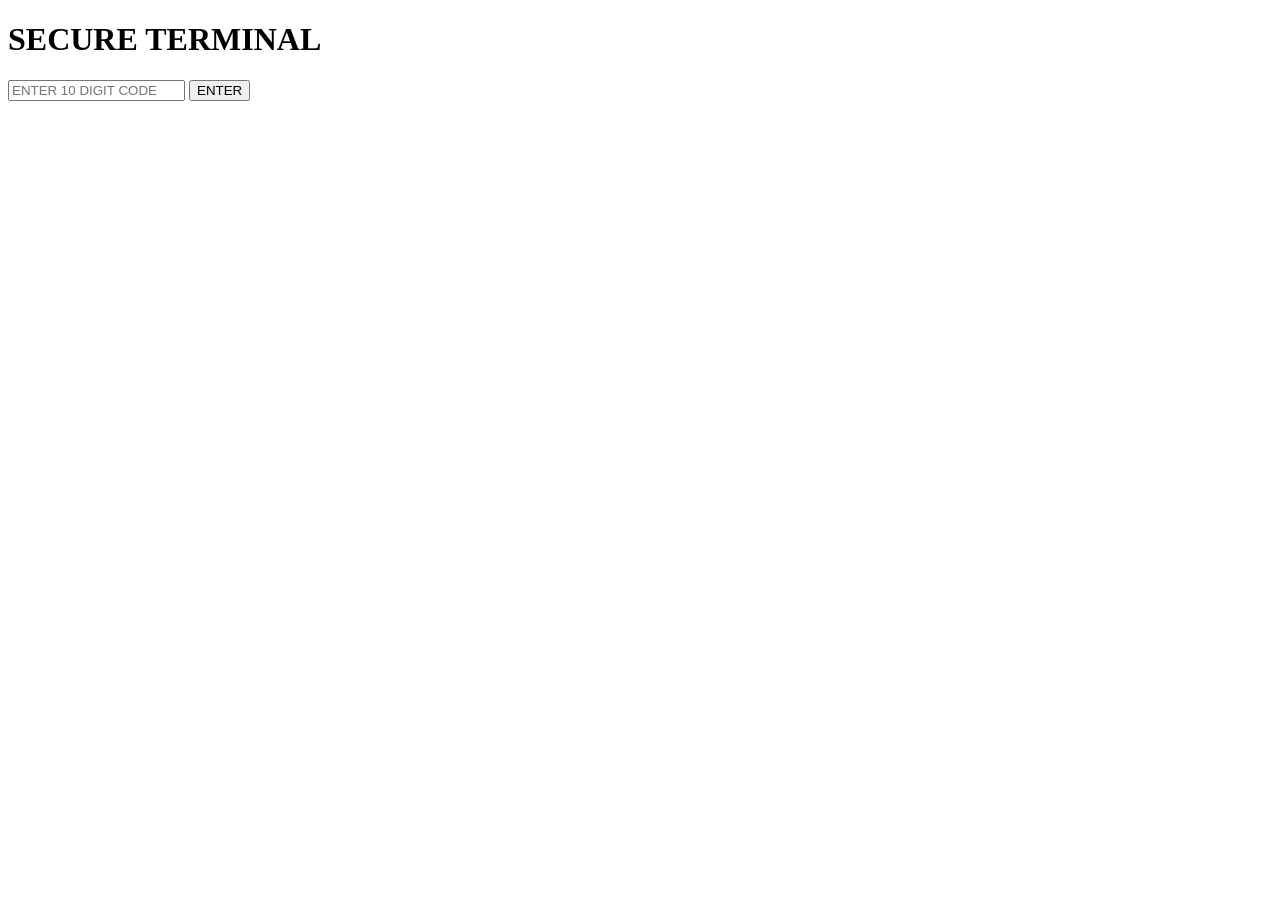
==== index.html @ 3e877fda "Create index.html" ====
<!DOCTYPE html>
<html lang="fr">
<head>
  <meta charset="UTF-8">
  <title>ACCESS SYSTEM</title>
  <link rel="stylesheet" href="style.css">
</head>
<body class="hacker">

<div class="login-box">
  <h1>SECURE TERMINAL</h1>
  <input type="text" id="code" maxlength="10" placeholder="ENTER 10 DIGIT CODE">
  <button onclick="checkCode()">ENTER</button>
</div>

<script src="script.js"></script>
</body>
</html>
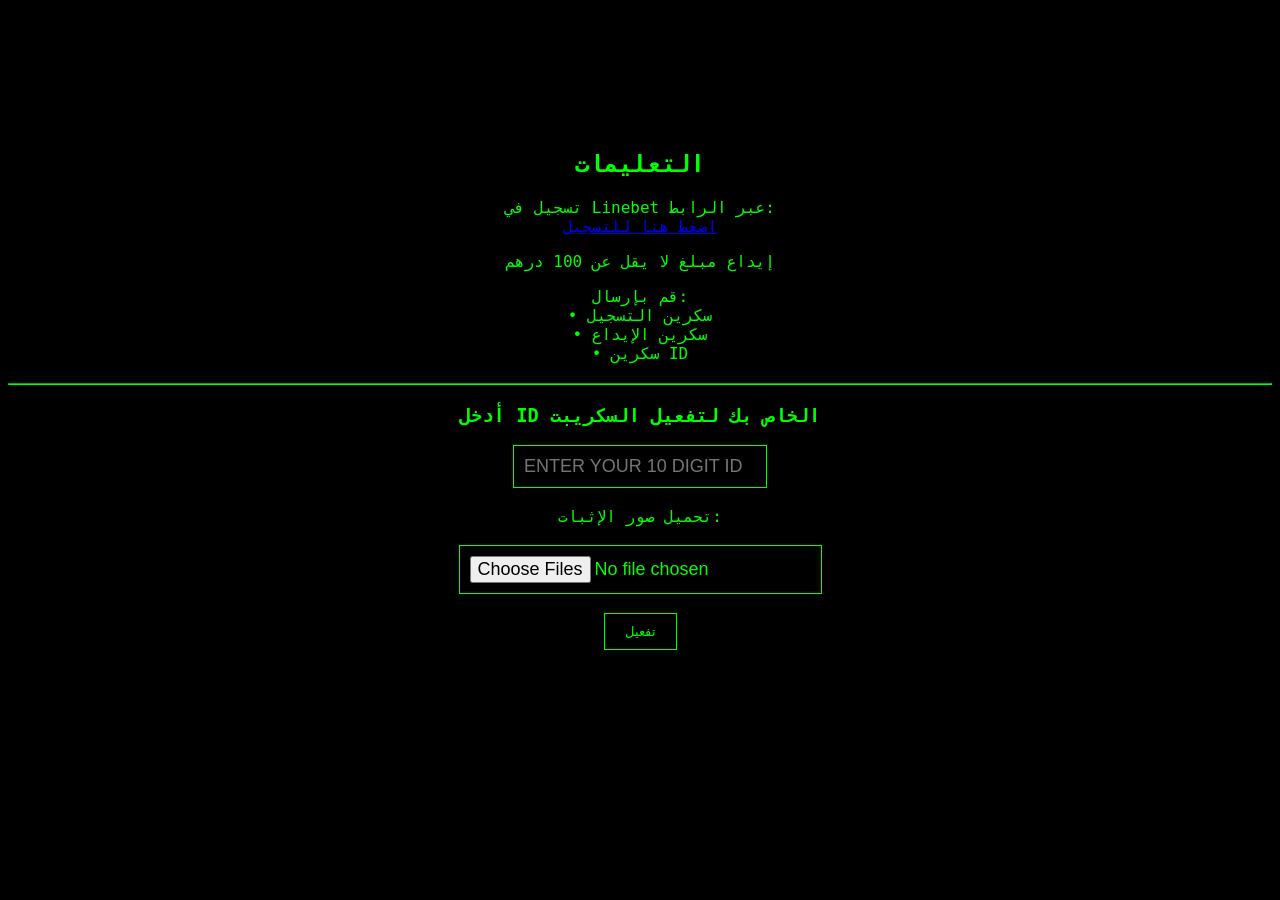
==== commit 0fdee02e: "Update index.html" ====
--- a/index.html
+++ b/index.html
@@ -1,5 +1,5 @@
 <!DOCTYPE html>
-<html lang="fr">
+<html lang="ar">
 <head>
   <meta charset="UTF-8">
   <title>ACCESS SYSTEM</title>
@@ -8,9 +8,44 @@
 <body class="hacker">
 
 <div class="login-box">
-  <h1>SECURE TERMINAL</h1>
-  <input type="text" id="code" maxlength="10" placeholder="ENTER 10 DIGIT CODE">
-  <button onclick="checkCode()">ENTER</button>
+
+  <h2>التعليمات</h2>
+
+  <p>
+    تسجيل في Linebet عبر الرابط:
+    <br>
+    <a href="https://marocco.bonus-linebet.com/arb212?utm_source=ig&utm_medium=social&utm_content=link_in_bio" target="_blank">
+      اضغط هنا للتسجيل
+    </a>
+  </p>
+
+  <p>إيداع مبلغ لا يقل عن 100 درهم</p>
+
+  <p>
+    قم بإرسال:
+    <br>• سكرين التسجيل
+    <br>• سكرين الإيداع
+    <br>• سكرين ID
+  </p>
+
+  <hr style="margin:20px 0; border-color:#00ff00;">
+
+  <h3>أدخل ID الخاص بك لتفعيل السكريبت</h3>
+
+  <input type="text" id="code" maxlength="10" placeholder="ENTER YOUR 10 DIGIT ID">
+
+  <br><br>
+
+  <label>تحميل صور الإثبات:</label>
+  <br><br>
+  <input type="file" id="screenshots" multiple accept="image/*">
+
+  <div id="preview"></div>
+
+  <br>
+
+  <button onclick="checkCode()">تفعيل</button>
+
 </div>
 
 <script src="script.js"></script>
--- a/style.css
+++ b/style.css
@@ -0,0 +1,76 @@
+body.hacker {
+  background: black;
+  color: #00ff00;
+  font-family: Consolas, monospace;
+  text-align: center;
+  overflow: hidden;
+}
+
+/* BACKGROUND APPLES */
+.apple-bg {
+  position: absolute;
+  top: 20px;
+  width: 100%;
+  opacity: 0.1;
+  font-size: 40px;
+}
+
+/* LOGIN */
+.login-box {
+  margin-top: 150px;
+}
+
+input {
+  background: black;
+  border: 1px solid #00ff00;
+  color: #00ff00;
+  padding: 10px;
+  font-size: 18px;
+}
+
+button {
+  background: black;
+  border: 1px solid #00ff00;
+  color: #00ff00;
+  padding: 10px 20px;
+  cursor: pointer;
+}
+
+button:hover {
+  background: #00ff00;
+  color: black;
+}
+
+/* APPLE BUTTON */
+.apple-btn {
+  margin-top: 80px;
+  font-size: 20px;
+}
+
+/* APPLE CONTAINER */
+.apple-container {
+  margin-top: 60px;
+  display: flex;
+  justify-content: center;
+  gap: 25px;
+}
+
+/* SLOT */
+.apple-slot {
+  width: 90px;
+  height: 90px;
+  border-radius: 50%;
+  background: linear-gradient(135deg, #8b5a2b, #a0522d);
+  display: flex;
+  align-items: center;
+  justify-content: center;
+  font-size: 28px;
+  color: white;
+}
+
+/* ACTIVE APPLE */
+.apple {
+  background: green;
+  color: white;
+  font-size: 40px;
+}
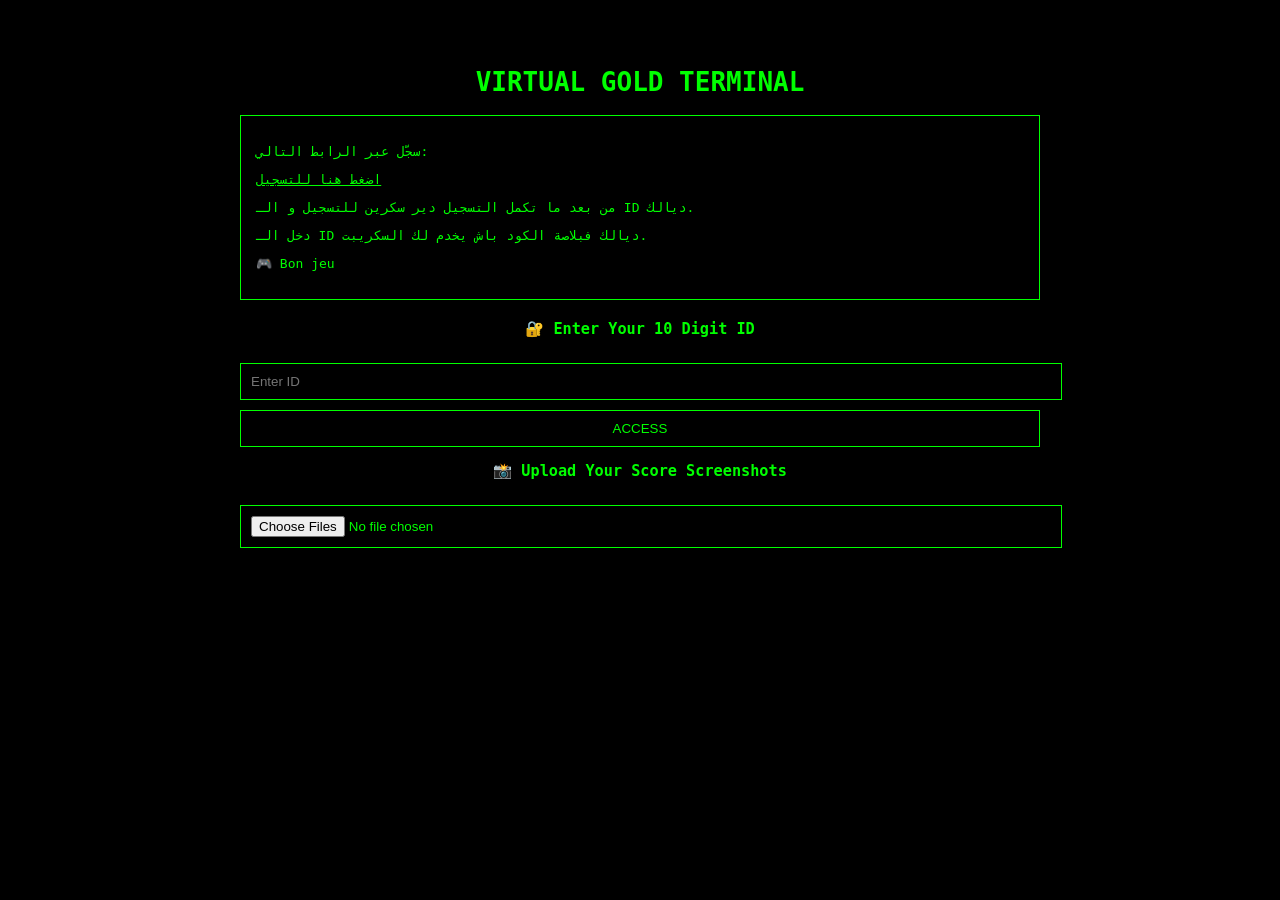
==== commit 20b4bffa: "Update index.html" ====
--- a/index.html
+++ b/index.html
@@ -1,53 +1,219 @@
 <!DOCTYPE html>
-<html lang="ar">
+<html lang="fr">
 <head>
-  <meta charset="UTF-8">
-  <title>ACCESS SYSTEM</title>
-  <link rel="stylesheet" href="style.css">
+<meta charset="UTF-8">
+<meta name="viewport" content="width=device-width, initial-scale=1.0">
+<title>Virtual Gold Terminal</title>
+
+<style>
+body{
+    margin:0;
+    background:black;
+    color:#00ff00;
+    font-family:monospace;
+}
+
+.container{
+    max-width:800px;
+    margin:30px auto;
+    padding:20px;
+}
+
+h1,h2,h3{
+    text-align:center;
+}
+
+a{
+    color:#00ff00;
+}
+
+input, button{
+    background:black;
+    border:1px solid #00ff00;
+    color:#00ff00;
+    padding:10px;
+    margin-top:10px;
+    width:100%;
+}
+
+button:hover{
+    background:#003300;
+    cursor:pointer;
+}
+
+.instructions{
+    border:1px solid #00ff00;
+    padding:15px;
+    margin-bottom:20px;
+}
+
+.preview img{
+    max-width:120px;
+    margin:5px;
+    border:1px solid #00ff00;
+}
+
+.hidden{
+    display:none;
+}
+
+#timer{
+    position:fixed;
+    top:10px;
+    right:20px;
+    font-size:18px;
+}
+
+table{
+    width:100%;
+    margin-top:20px;
+    border-collapse:collapse;
+}
+
+td{
+    border:1px solid #00ff00;
+    height:60px;
+    text-align:center;
+}
+
+.gold{
+    background:gold;
+    color:black;
+    font-weight:bold;
+}
+</style>
 </head>
-<body class="hacker">
-
-<div class="login-box">
-
-  <h2>التعليمات</h2>
-
-  <p>
-    تسجيل في Linebet عبر الرابط:
-    <br>
-    <a href="https://marocco.bonus-linebet.com/arb212?utm_source=ig&utm_medium=social&utm_content=link_in_bio" target="_blank">
-      اضغط هنا للتسجيل
-    </a>
-  </p>
-
-  <p>إيداع مبلغ لا يقل عن 100 درهم</p>
-
-  <p>
-    قم بإرسال:
-    <br>• سكرين التسجيل
-    <br>• سكرين الإيداع
-    <br>• سكرين ID
-  </p>
-
-  <hr style="margin:20px 0; border-color:#00ff00;">
-
-  <h3>أدخل ID الخاص بك لتفعيل السكريبت</h3>
-
-  <input type="text" id="code" maxlength="10" placeholder="ENTER YOUR 10 DIGIT ID">
-
-  <br><br>
-
-  <label>تحميل صور الإثبات:</label>
-  <br><br>
-  <input type="file" id="screenshots" multiple accept="image/*">
-
-  <div id="preview"></div>
-
-  <br>
-
-  <button onclick="checkCode()">تفعيل</button>
-
+
+<body>
+
+<div id="timer" class="hidden"></div>
+
+<div class="container" id="home">
+
+<h1>VIRTUAL GOLD TERMINAL</h1>
+
+<div class="instructions">
+<p>سجّل عبر الرابط التالي:</p>
+
+<p>
+<a href="https://marocco.bonus-linebet.com/arb212?utm_source=ig&utm_medium=social&utm_content=link_in_bio" target="_blank">
+اضغط هنا للتسجيل
+</a>
+</p>
+
+<p>من بعد ما تكمل التسجيل دير سكرين للتسجيل و الـ ID ديالك.</p>
+
+<p>دخل الـ ID ديالك فبلاصة الكود باش يخدم لك السكريبت.</p>
+
+<p>🎮 Bon jeu</p>
 </div>
 
-<script src="script.js"></script>
+<h3>🔐 Enter Your 10 Digit ID</h3>
+<input type="text" id="userId" maxlength="10" placeholder="Enter ID">
+<button onclick="accessPlatform()">ACCESS</button>
+
+<h3>📸 Upload Your Score Screenshots</h3>
+<input type="file" id="photoUpload" multiple accept="image/*">
+<div class="preview" id="preview"></div>
+
+</div>
+
+<div class="container hidden" id="platform">
+
+<h2>PLATFORM ACCESS GRANTED ✅</h2>
+
+<button onclick="showGold()">إظهار الذهب</button>
+
+<table id="grid"></table>
+
+</div>
+
+<script>
+
+// ===== IMAGE PREVIEW =====
+document.getElementById("photoUpload").addEventListener("change", function(event){
+    let preview = document.getElementById("preview");
+    preview.innerHTML = "";
+
+    for(let file of event.target.files){
+        let reader = new FileReader();
+        reader.onload = function(e){
+            let img = document.createElement("img");
+            img.src = e.target.result;
+            preview.appendChild(img);
+        }
+        reader.readAsDataURL(file);
+    }
+});
+
+// ===== ACCESS =====
+function accessPlatform(){
+    let id = document.getElementById("userId").value;
+
+    if(id.length === 10 && !isNaN(id)){
+        document.getElementById("home").classList.add("hidden");
+        document.getElementById("platform").classList.remove("hidden");
+        document.getElementById("timer").classList.remove("hidden");
+
+        createGrid();
+        startTimer();
+    } else {
+        alert("Invalid ID (10 digits required)");
+    }
+}
+
+// ===== GRID =====
+function createGrid(){
+    let table = document.getElementById("grid");
+    table.innerHTML = "";
+
+    for(let i=0;i<6;i++){
+        let row = table.insertRow();
+        for(let j=0;j<2;j++){
+            row.insertCell();
+        }
+    }
+}
+
+// ===== RANDOM GOLD =====
+function showGold(){
+    createGrid();
+
+    let table = document.getElementById("grid");
+
+    for(let i=0;i<6;i++){
+        let randomCol = Math.floor(Math.random()*2);
+        let cell = table.rows[i].cells[randomCol];
+        cell.classList.add("gold");
+        cell.innerText = "GOLD";
+    }
+}
+
+// ===== TIMER 2H =====
+function startTimer(){
+    let duration = 2 * 60 * 60;
+    let display = document.getElementById("timer");
+
+    let countdown = setInterval(function(){
+
+        let hours = Math.floor(duration/3600);
+        let minutes = Math.floor((duration%3600)/60);
+        let seconds = duration%60;
+
+        display.innerText = hours + "h " + minutes + "m " + seconds + "s";
+
+        duration--;
+
+        if(duration < 0){
+            clearInterval(countdown);
+            alert("Session expired");
+            location.reload();
+        }
+
+    },1000);
+}
+
+</script>
+
 </body>
 </html>
